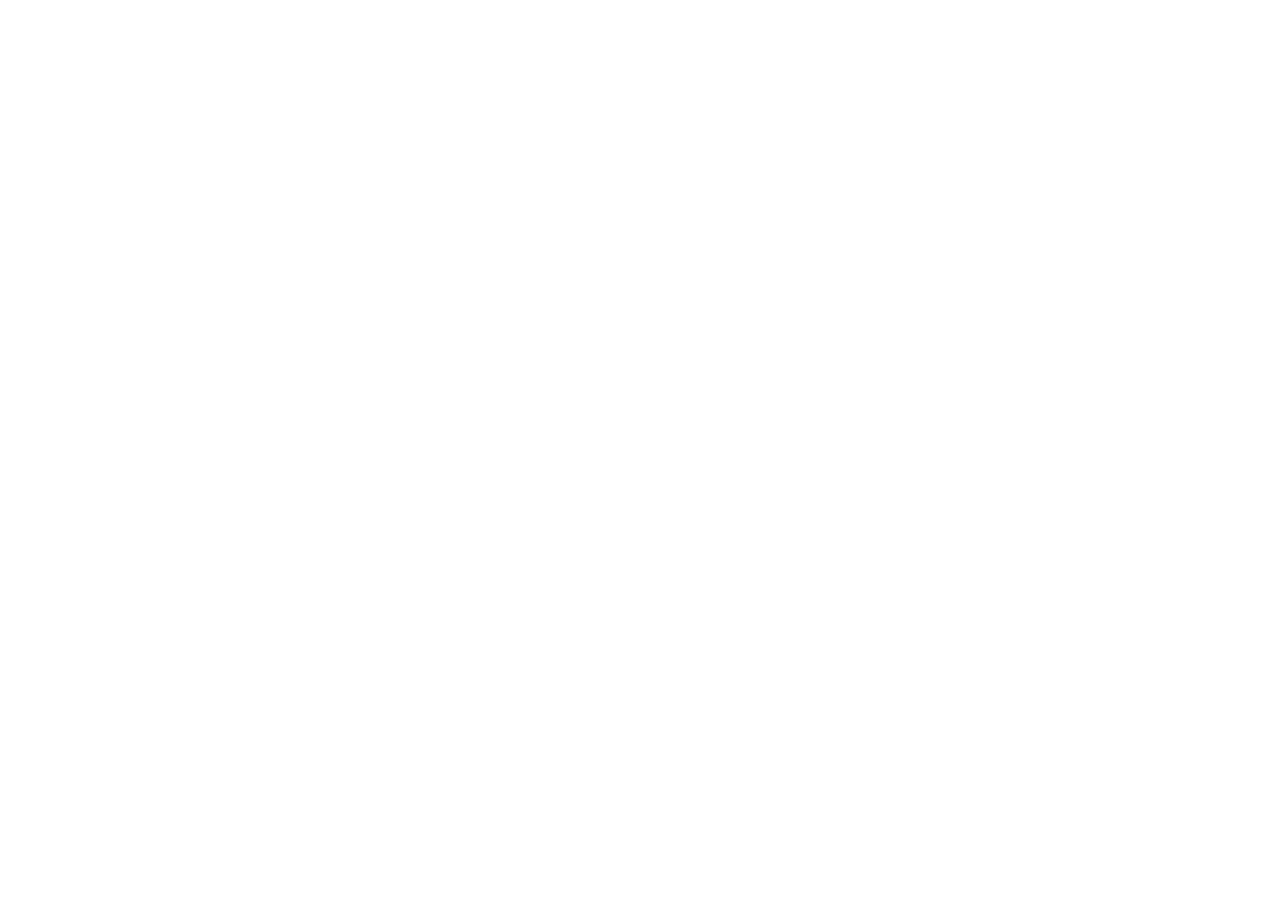
==== src/index.html @ 67fb15fe "Initial commit" ====
<!DOCTYPE html>
<html lang="en">
  <head>
    <meta charset="UTF-8" />
    <link rel="icon" type="image/svg+xml" href="/favicon.svg" />
    <meta name="viewport" content="width=device-width, initial-scale=1.0" />
    <title>Vanilla App Template</title>
    <link rel="stylesheet" href="./css/styles.css" />
  </head>
  <body>
    <load src="./partials/header.html" icon-path="img/sprite.svg#logo" />

    <main>
      <!-- Loads the specified .html file -->
      <load src="./partials/vite-promo.html" />
      <load src="./partials/badges.html" />
    </main>

    <load src="./partials/footer.html" />

    <script type="module" src="./main.js"></script>
  </body>
</html>
---- src/css/styles.css ----
/**
  |============================
  | include css partials with
  | default @import url()
  |============================
*/
/* Common styles */
@import url('./reset.css');
@import url('./base.css');
@import url('./container.css');
@import url('./animations.css');

/* Sections style */
@import url('./header.css');
@import url('./vite-promo.css');
@import url('./badges.css');
@import url('./back-link.css');
@import url('./footer.css');
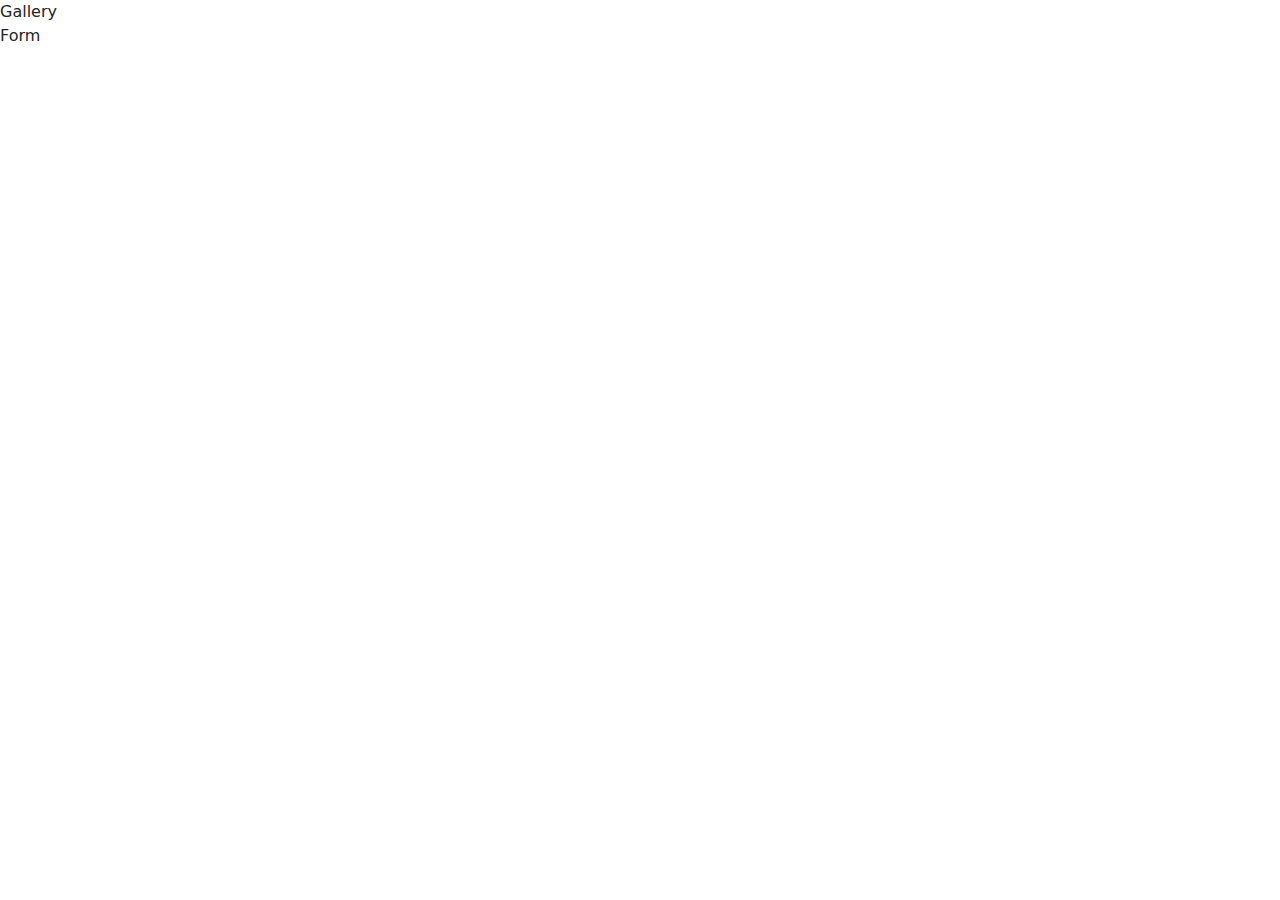
==== commit 5fb188e3: "Repo setup" ====
--- a/src/index.html
+++ b/src/index.html
@@ -2,22 +2,14 @@
 <html lang="en">
   <head>
     <meta charset="UTF-8" />
-    <link rel="icon" type="image/svg+xml" href="/favicon.svg" />
     <meta name="viewport" content="width=device-width, initial-scale=1.0" />
     <title>Vanilla App Template</title>
     <link rel="stylesheet" href="./css/styles.css" />
   </head>
   <body>
-    <load src="./partials/header.html" icon-path="img/sprite.svg#logo" />
-
-    <main>
-      <!-- Loads the specified .html file -->
-      <load src="./partials/vite-promo.html" />
-      <load src="./partials/badges.html" />
-    </main>
-
-    <load src="./partials/footer.html" />
-
-    <script type="module" src="./main.js"></script>
+    <ul>
+      <li><a href="./1-gallery.html">Gallery</a></li>
+      <li><a href="./2-form.html">Form</a></li>
+    </ul>
   </body>
 </html>
--- a/src/css/styles.css
+++ b/src/css/styles.css
@@ -8,11 +8,3 @@
 @import url('./reset.css');
 @import url('./base.css');
 @import url('./container.css');
-@import url('./animations.css');
-
-/* Sections style */
-@import url('./header.css');
-@import url('./vite-promo.css');
-@import url('./badges.css');
-@import url('./back-link.css');
-@import url('./footer.css');
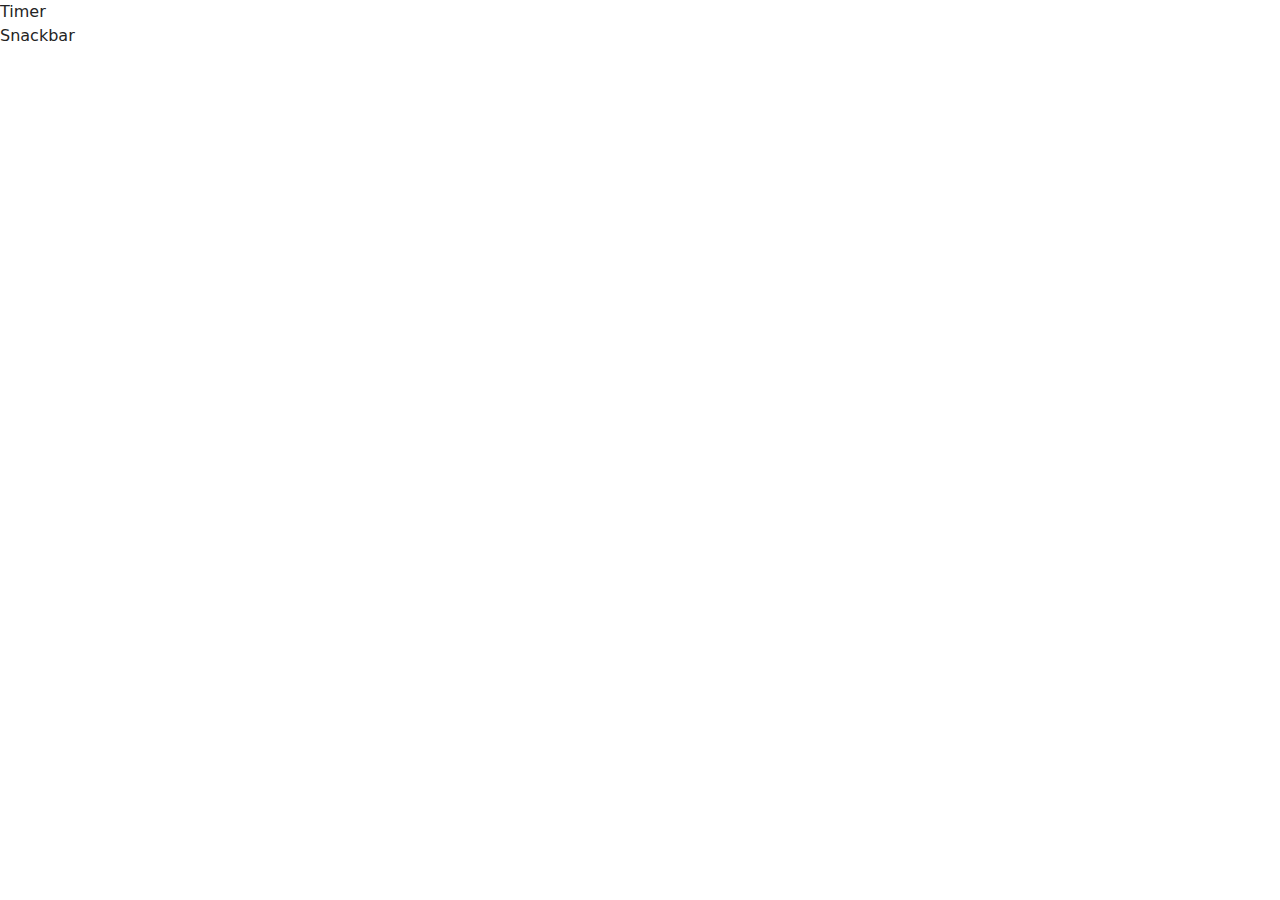
==== commit fd28253f: "Finished timer" ====
--- a/src/index.html
+++ b/src/index.html
@@ -5,11 +5,18 @@
     <meta name="viewport" content="width=device-width, initial-scale=1.0" />
     <title>Vanilla App Template</title>
     <link rel="stylesheet" href="./css/styles.css" />
+    <link
+      rel="stylesheet"
+      href="https://cdnjs.cloudflare.com/ajax/libs/modern-normalize/3.0.1/modern-normalize.min.css"
+      integrity="sha512-q6WgHqiHlKyOqslT/lgBgodhd03Wp4BEqKeW6nNtlOY4quzyG3VoQKFrieaCeSnuVseNKRGpGeDU3qPmabCANg=="
+      crossorigin="anonymous"
+      referrerpolicy="no-referrer"
+    />
   </head>
   <body>
     <ul>
-      <li><a href="./1-gallery.html">Gallery</a></li>
-      <li><a href="./2-form.html">Form</a></li>
+      <li><a href="./1-timer.html">Timer</a></li>
+      <li><a href="./2-snackbar.html">Snackbar</a></li>
     </ul>
   </body>
 </html>
--- a/src/css/styles.css
+++ b/src/css/styles.css
@@ -8,3 +8,5 @@
 @import url('./reset.css');
 @import url('./base.css');
 @import url('./container.css');
+@import url('./1-timer.css');
+@import url('./2-snackbar.css');
